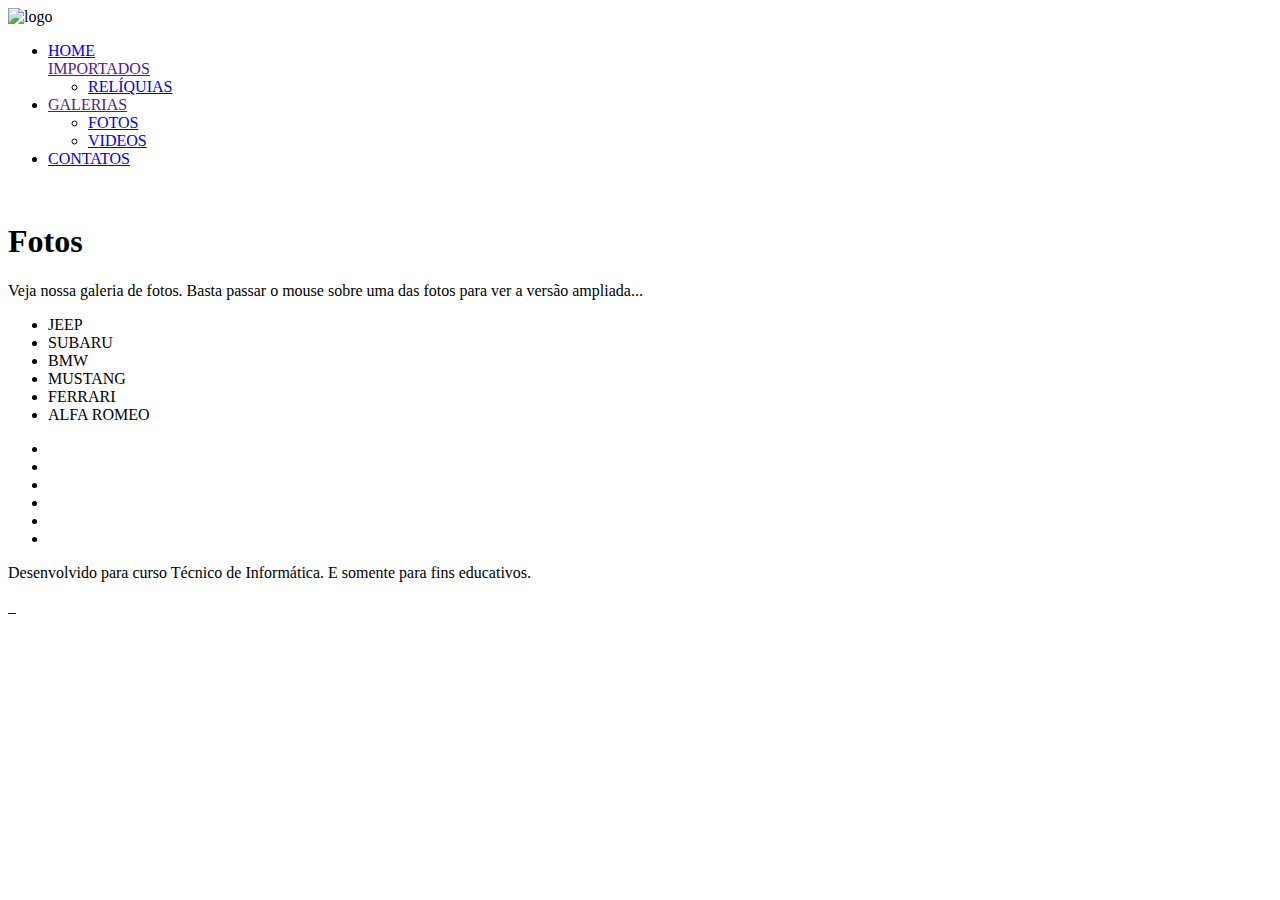
==== fotos.html @ 30c8ba9a "Add files via upload" ====
<!DOCTYPE html>

    <html lang="pt-br">   <!--linguagem-->
    <head>
        <meta charset="UTF-8"> <!--acentos-->
        <meta http-equiv="X-UA-Compatible" content="IE=edge"><!--configura para roda no Edge-->
        <meta name="viewport" content="width=device-width, initial-scale=1.0">
        <meta name="description" content="Aqui você encontra o melhor conteudo sobre CARROS...">
        <meta name="keyworld" content="carros, relíquias, fotos, conteúdo,  ">


    <title>CARROS</title>

        <link rel="shortcu icon" href="imagens/bmw_m6.jpg"><!--Icone que fica na parte de cima da pagina -->                            
        <link rel="stylesheet" type="text/css" href="css/estilo_home.css">
        <link rel="stylesheet" type="text/css" href="css/estilo_fotos.css">

    </head>

        <body>
            <div id="interface"> <!--TAG <main> ja foi incluso o nome da TAG-->

    <header class="topo"> <!-- O topo da Pagina-->
        <img src="imagens/topo2.jpg" alt="logo" title="CARROS"><!--Caminho que será incluso na pagina-->        

    <nav class="menu">
        <ul> <!--Lista não ordenada na Horizontal-->
            <li> 
            <a href="index.html"> HOME</a></li><!--TAG <a href deixa a pagina para ser clicada-->

            <a href=""> IMPORTADOS </a>

        <ul> <!--CRIANDO UM SUBMENU-->
        <li> <a href="reliquias.html"> RELÍQUIAS </a> </li>
    <!--<li> <a href=""> </a> </li>-->
        </ul>
    </li>                                             

            <li><!--Lista-->
            <a href=""> GALERIAS</a><!--CRIANDO SUBMENU-->
        <ul> 
            <li> <!--Lista-->
            <a href="fotos.html"> FOTOS</a></li>
            <li><!--Lista--> 
            <a href="videos.html"> VIDEOS </a></li>
        </ul>
    </li>

            <li> <!--Lista-->
            <a href="contato.html"> CONTATOS</a></li> 

            </ul>
        </nav>
    </header>

    <section id="banner_carros">
    <img id="carro1" src="imagens/lamborghini.jpg" alt="" title=""><!--Serve para incluir artigos na site-->
    <img id="carro2" src="imagens/ferrari_biturbo.jpg" alt="" title=""> <!--Incluindo Banners e identificados com ID-->              
    </section>

    <h1>Fotos</h1>

    <p> Veja nossa galeria de fotos. Basta passar o mouse sobre uma das fotos para ver a versão ampliada...</p>

    <section class="galeria1">
        <ul class="album_ft">

            <li class="ft01"> <span class="galeria"> JEEP           </span> </li>
            <li class="ft02"> <span class="galeria"> SUBARU         </span> </li>
            <li class="ft03"> <span class="galeria"> BMW            </span> </li>
            <li class="ft04"> <span class="galeria"> MUSTANG        </span> </li>
            <li class="ft05"> <span class="galeria"> FERRARI        </span> </li>
            <li class="ft06"> <span class="galeria"> ALFA ROMEO     </span> </li>

        </ul>    
    </section>

    <section class="galeria2">
        <ul class="galeria_ft">

            <li class="aumentar"> <img src="imagens/jeep.jpg"               alt=""> </li>
            <li class="aumentar"> <img src="imagens/subaru.jpg"             alt=""> </li>
            <li class="aumentar"> <img src="imagens/bmw_series.jpg"         alt=""> </li>
            <li class="aumentar"> <img src="imagens/mustang.jpg"            alt=""> </li>
            <li class="aumentar"> <img src="imagens/ferrari_biturbo.jpg"    alt=""> </li>
            <li class="aumentar"> <img src="imagens/alfa_romeo.jpg"         alt=""> </li>

        </ul>
    </section>

    <footer class="rodape"> 
        <p> Desenvolvido para curso Técnico de Informática. E somente para fins educativos.</p><!--Sempre inclui no roadape da pagina-->

        <p>
        <a target="_blank" href="https://pt-br.facebook.com/">  <img src="imagens/facebook.png" alt="" title="">  </a>
        <a target="_blank" href="https://www.instagram.com/">   <img src="imagens/istagram.jfif" alt="" title=""> </a>
        <a target="_blank" href="https://twitter.com/">         <img src="imagens/twitter.png" alt="" title="">   </a>

                    </p>
                </footer>
            </div>
        </body>
    </html>
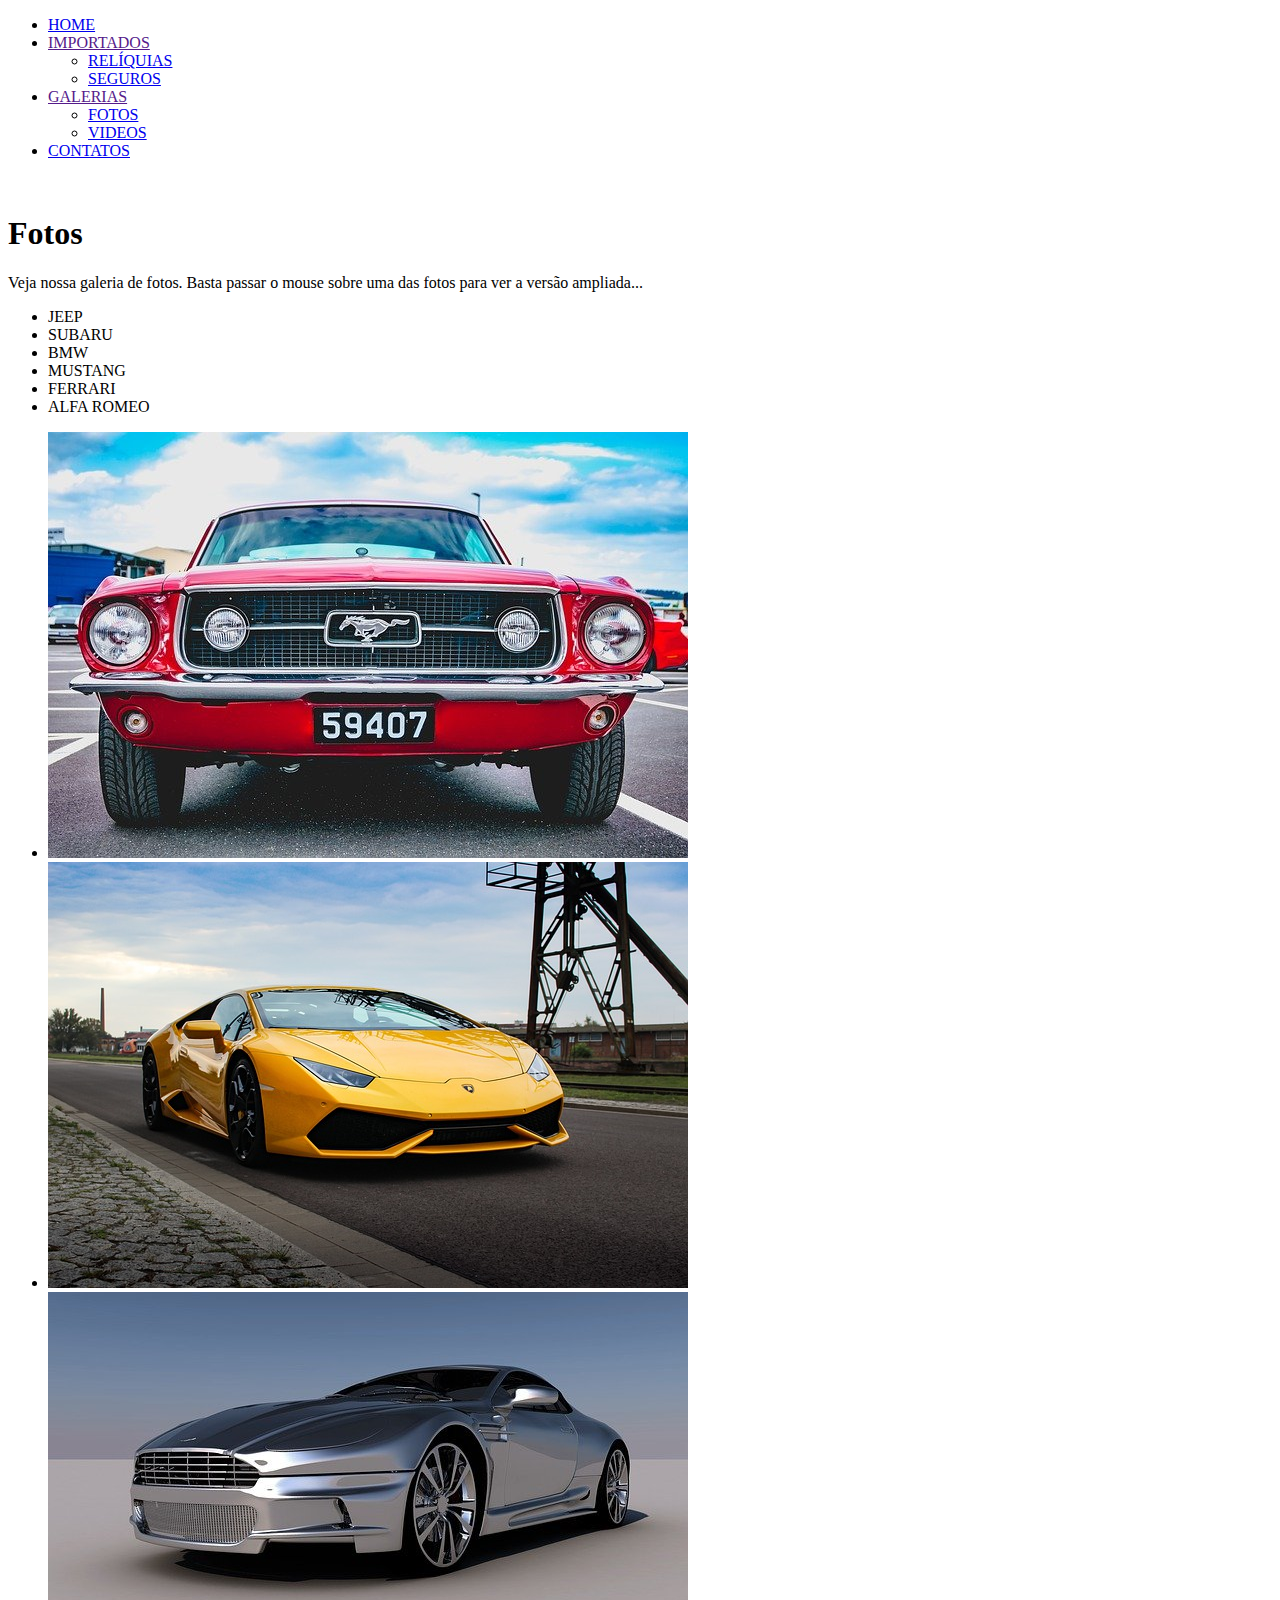
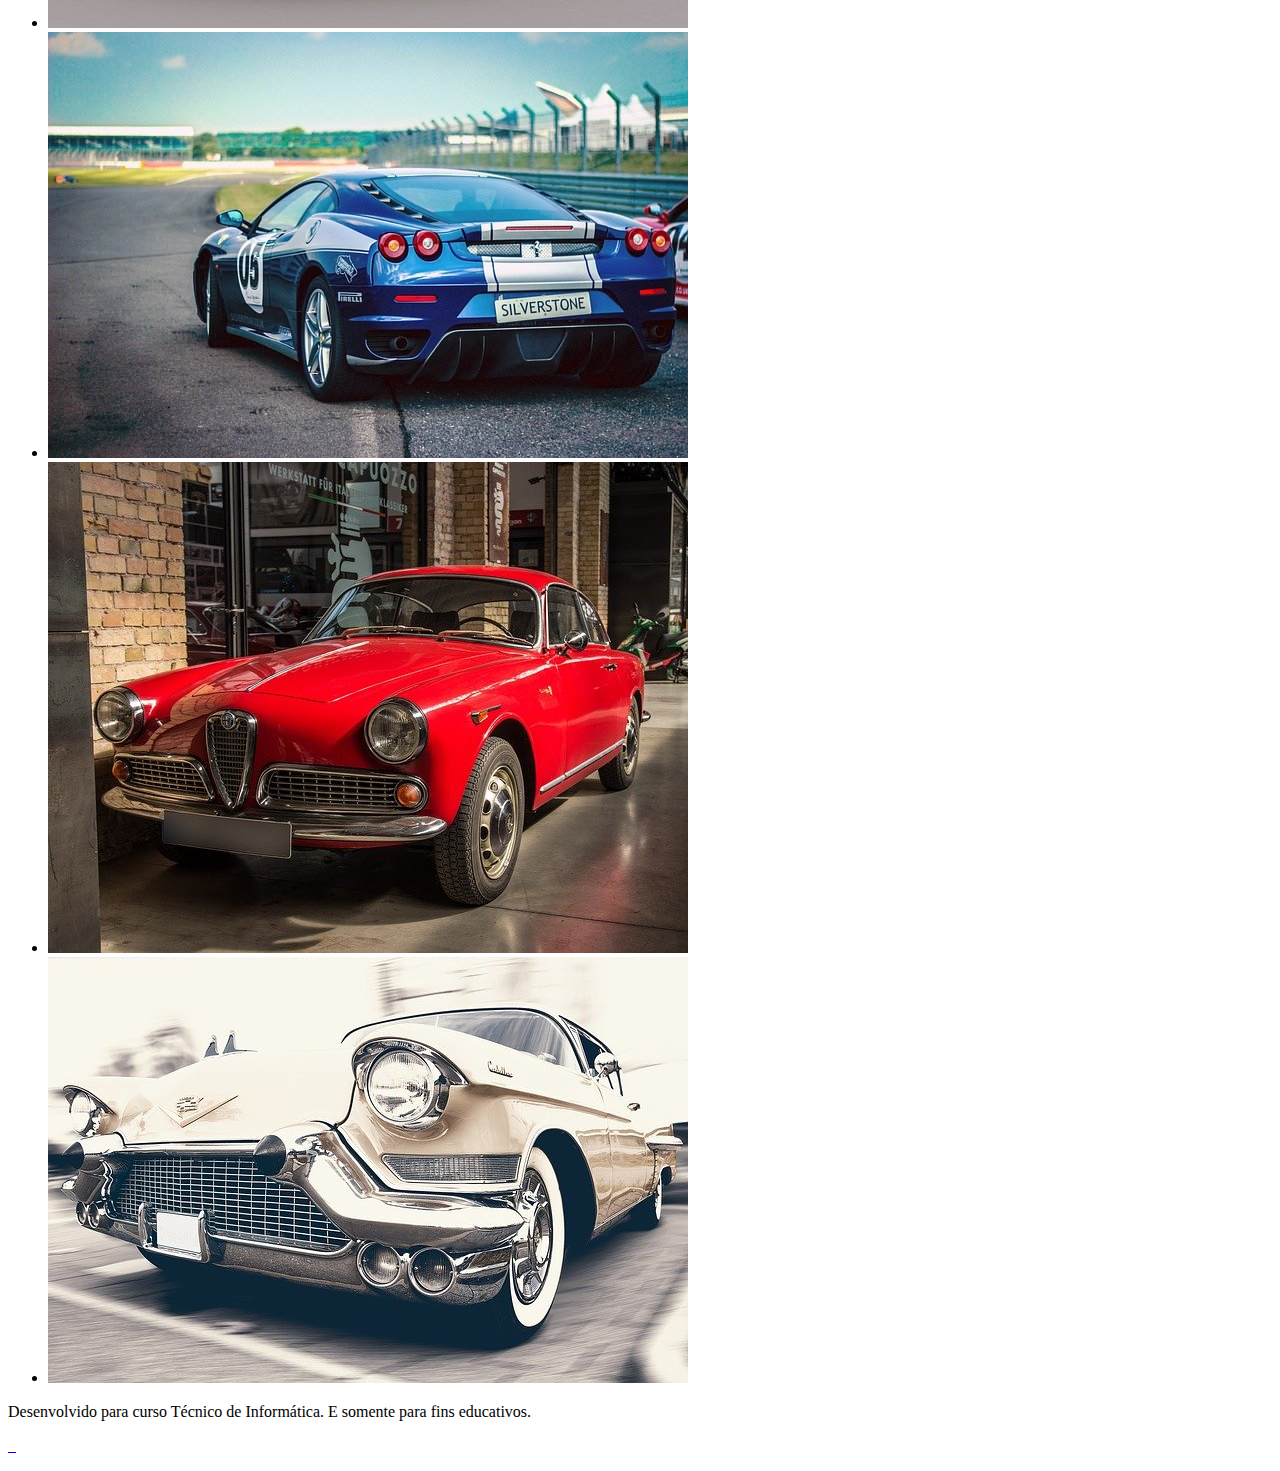
==== commit b0a10f56: "Add files via upload" ====
--- a/fotos.html
+++ b/fotos.html
@@ -1,103 +1,105 @@
-    <!DOCTYPE html>
-
-    <html lang="pt-br">   <!--linguagem-->
+<!DOCTYPE html>
+<html lang="pt-br"><!--liguagem-->
     <head>
-        <meta charset="UTF-8"> <!--acentos-->
-        <meta http-equiv="X-UA-Compatible" content="IE=edge"><!--configura para roda no Edge-->
+        <meta charset="UTF-8">
+        <meta http-equiv="X-UA-Compatible" content="IE=edge"><!--configurado para EDGE-->
         <meta name="viewport" content="width=device-width, initial-scale=1.0">
         <meta name="description" content="Aqui você encontra o melhor conteudo sobre CARROS...">
         <meta name="keyworld" content="carros, relíquias, fotos, conteúdo,  ">
 
+    <title> CARROS </title>
 
-    <title>CARROS</title>
-
-        <link rel="shortcu icon" href="imagens/bmw_m6.jpg"><!--Icone que fica na parte de cima da pagina -->                            
+        
         <link rel="stylesheet" type="text/css" href="css/estilo_home.css">
         <link rel="stylesheet" type="text/css" href="css/estilo_fotos.css">
 
     </head>
 
-        <body>
+    <body>
+        
             <div id="interface"> <!--TAG <main> ja foi incluso o nome da TAG-->
+    
+                <header class="topo"> <!-- O topo da Pagina-->
 
-    <header class="topo"> <!-- O topo da Pagina-->
-        <img src="imagens/topo2.jpg" alt="logo" title="CARROS"><!--Caminho que será incluso na pagina-->        
+        <!--<img src="" alt="logo" title="CARROS">caminho que será incluso na pagina-->
 
     <nav class="menu">
+
         <ul> <!--Lista não ordenada na Horizontal-->
             <li> 
-            <a href="index.html"> HOME</a></li><!--TAG <a href deixa a pagina para ser clicada-->
+                <a href="home.html"> HOME  </a> </li><!--TAG <a href... deixa a pagina para ser clicada-->
+    
+        
+            <li> 
+                <a href=""> IMPORTADOS </a>
+        <ul><!--CRIANDO UM SUBMENU-->
+            <li> <a href="reliquias.html"> RELÍQUIAS </a> </li>
+            <li> <a href="seguros.html"> SEGUROS </a></li>
+        </ul>
+            </li>                                             
+    
+            <li><!--Lista-->
+            <a href="">GALERIAS</a> <!--CRIANDO SUBMENU-->
+        <ul>
+            <li> 
+                <a href="fotos.html">  FOTOS </a> </li>
+            <li> 
+                <a href="videos.html"> VIDEOS </a> </li>
+        </ul>
+            </li>  
 
-            <a href=""> IMPORTADOS </a>
+            <li><!--Lista--> 
+                <a href="contato.html"> CONTATOS </a> </li>
+        </ul>
+    </nav>
+</header>
 
-        <ul> <!--CRIANDO UM SUBMENU-->
-        <li> <a href="reliquias.html"> RELÍQUIAS </a> </li>
-    <!--<li> <a href=""> </a> </li>-->
-        </ul>
-    </li>                                             
 
-            <li><!--Lista-->
-            <a href=""> GALERIAS</a><!--CRIANDO SUBMENU-->
-        <ul> 
-            <li> <!--Lista-->
-            <a href="fotos.html"> FOTOS</a></li>
-            <li><!--Lista--> 
-            <a href="videos.html"> VIDEOS </a></li>
-        </ul>
-    </li>
+<section id="banner_carros">
+<img id="carro1" src="imagens/lamborghini.jpg" alt="" title=""><!--Serve para incluir artigos na site-->
+              
+</section>
 
-            <li> <!--Lista-->
-            <a href="contato.html"> CONTATOS</a></li> 
+<h1>Fotos</h1>
 
-            </ul>
-        </nav>
-    </header>
-
-    <section id="banner_carros">
-    <img id="carro1" src="imagens/lamborghini.jpg" alt="" title=""><!--Serve para incluir artigos na site-->
-    <img id="carro2" src="imagens/ferrari_biturbo.jpg" alt="" title=""> <!--Incluindo Banners e identificados com ID-->              
-    </section>
-
-    <h1>Fotos</h1>
-
-    <p> Veja nossa galeria de fotos. Basta passar o mouse sobre uma das fotos para ver a versão ampliada...</p>
+        <p> Veja nossa galeria de fotos. Basta passar o mouse sobre uma das fotos para ver a versão ampliada...</p>
 
     <section class="galeria1">
         <ul class="album_ft">
 
-            <li class="ft01"> <span class="galeria"> JEEP           </span> </li>
-            <li class="ft02"> <span class="galeria"> SUBARU         </span> </li>
-            <li class="ft03"> <span class="galeria"> BMW            </span> </li>
-            <li class="ft04"> <span class="galeria"> MUSTANG        </span> </li>
-            <li class="ft05"> <span class="galeria"> FERRARI        </span> </li>
-            <li class="ft06"> <span class="galeria"> ALFA ROMEO     </span> </li>
+        <li class="ft01"> <span class="galeria"> JEEP           </span> </li>
+        <li class="ft02"> <span class="galeria"> SUBARU         </span> </li>
+        <li class="ft03"> <span class="galeria"> BMW            </span> </li>
+        <li class="ft04"> <span class="galeria"> MUSTANG        </span> </li>
+        <li class="ft05"> <span class="galeria"> FERRARI        </span> </li>
+        <li class="ft06"> <span class="galeria"> ALFA ROMEO     </span> </li>
 
-        </ul>    
-    </section>
+    </ul>    
+</section>
 
     <section class="galeria2">
         <ul class="galeria_ft">
 
-            <li class="aumentar"> <img src="imagens/jeep.jpg"               alt=""> </li>
-            <li class="aumentar"> <img src="imagens/subaru.jpg"             alt=""> </li>
-            <li class="aumentar"> <img src="imagens/bmw_series.jpg"         alt=""> </li>
-            <li class="aumentar"> <img src="imagens/mustang.jpg"            alt=""> </li>
-            <li class="aumentar"> <img src="imagens/ferrari_biturbo.jpg"    alt=""> </li>
-            <li class="aumentar"> <img src="imagens/alfa_romeo.jpg"         alt=""> </li>
+        <li class="aumentar"> <img src="imagens/galeria1.jpg" alt=""> </li>
+        <li class="aumentar"> <img src="imagens/galeria2.jpg" alt=""> </li>
+        <li class="aumentar"> <img src="imagens/galeria3.jpg" alt=""> </li>
+        <li class="aumentar"> <img src="imagens/galeria4.jpg" alt=""> </li>
+        <li class="aumentar"> <img src="imagens/galeria5.jpg" alt=""> </li>
+        <li class="aumentar"> <img src="imagens/galeria6.jpg" alt=""> </li>
 
-        </ul>
-    </section>
+    </ul>
+</section>
 
-    <footer class="rodape"> 
-        <p> Desenvolvido para curso Técnico de Informática. E somente para fins educativos.</p><!--Sempre inclui no roadape da pagina-->
+<footer class="rodape"> 
+    <p> Desenvolvido para curso Técnico de Informática. E somente para fins educativos.</p><!--Sempre inclui no roadape da pagina-->
 
-        <p>
-        <a target="_blank" href="https://pt-br.facebook.com/">  <img src="imagens/facebook.png" alt="" title="">  </a>
-        <a target="_blank" href="https://www.instagram.com/">   <img src="imagens/istagram.jfif" alt="" title=""> </a>
-        <a target="_blank" href="https://twitter.com/">         <img src="imagens/twitter.png" alt="" title="">   </a>
-
-                    </p>
-                </footer>
-            </div>
-        </body>
-    </html>+    <p>
+    <a target="_blank" href="https://pt-br.facebook.com/">  <img src="imagens/logo-face.png" alt="" title="">      </a>
+    <a target="_blank" href="https://www.instagram.com/">   <img src="imagens/logo-instagram.png" alt="" title=""> </a>
+    <a target="_blank" href="https://twitter.com/">         <img src="imagens/logo-twitter.png" alt="" title="">   </a>
+            
+            </p>
+        </footer>
+    </div>
+</body>
+</html>